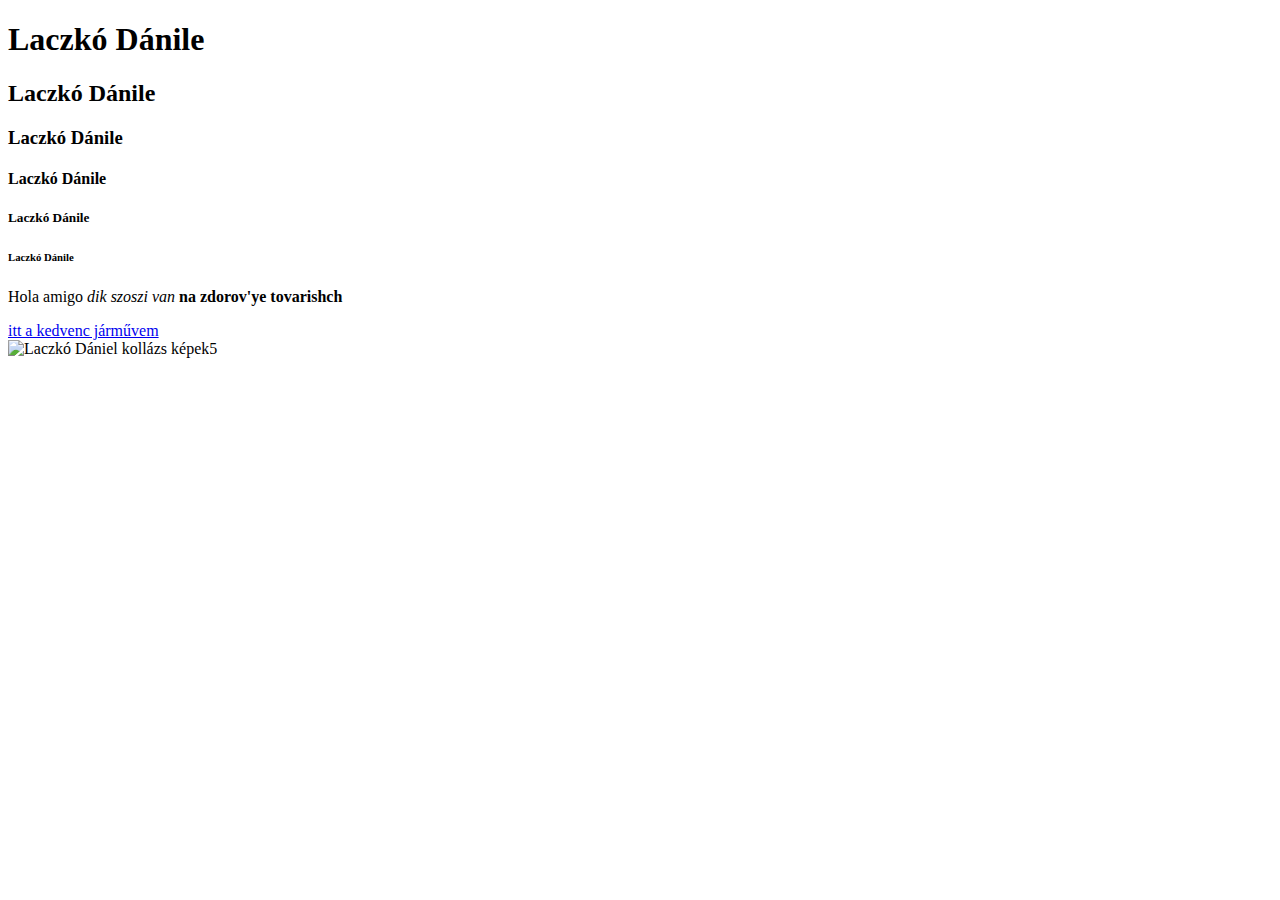
==== index.html @ ef670188 "Add files via upload" ====
<!DOCTYPE html>
<html lang="hu">
<head>
    <meta charset="UTF-8">
    <meta name="viewport" content="width=device-width, initial-scale=1.0">
    <title>Laczkó Dániel</title>
</head>
<body>
    <h1>Laczkó Dánile</h1>
<h2>Laczkó Dánile</h2>
<h3>Laczkó Dánile</h3>
<h4>Laczkó Dánile</h4>
<h5>Laczkó Dánile</h5>
<h6>Laczkó Dánile</h6>

<p>
    Hola amigo
    <i>dik szoszi van</i>
    <b>na zdorov'ye tovarishch</b>
    
</p>
<body bgcolor="white">
<a href="keplink.html">itt a kedvenc járművem</a>
    <br>
    <img src="IMG/kolanzs.jpg" alt="Laczkó Dániel kollázs képek" title="kollázs" width="300">5
   
</body> 
</head>
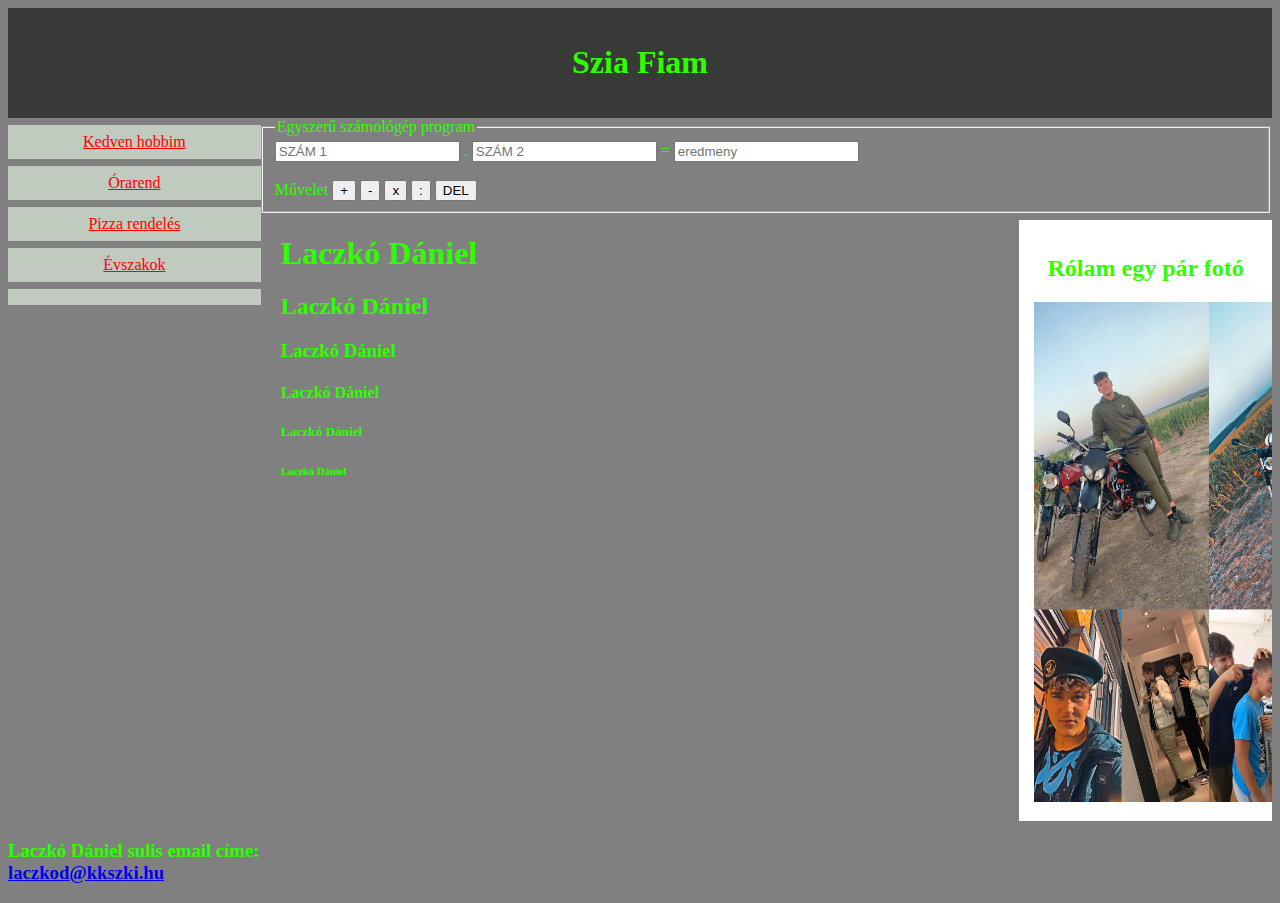
==== commit 660921ec: "Add files via upload" ====
--- a/index.html
+++ b/index.html
@@ -1,28 +1,133 @@
 <!DOCTYPE html>
 <html lang="hu">
 <head>
-    <meta charset="UTF-8">
-    <meta name="viewport" content="width=device-width, initial-scale=1.0">
-    <title>Laczkó Dániel</title>
+  <title>Home</title>
+  <link rel="apple-touch-icon" sizes="180x180" href="/apple-touch-icon.png">
+  <link rel="icon" type="image/png" sizes="32x32" href="/favicon-32x32.png">
+  <link rel="icon" type="image/png" sizes="16x16" href="/favicon-16x16.png">
+  <link rel="manifest" href="/site.webmanifest">
+  <link rel="mask-icon" href="/safari-pinned-tab.svg" color="#5bbad5">
+  <meta name="msapplication-TileColor" content="#da532c">
+  <meta name="theme-color" content="#ffffff">
+<meta name="viewport" content="width=device-width, initial-scale=1.0">
+<style>
+* {
+  box-sizing: border-box;
+}
+
+.menu {
+  float: left;
+  width: 20%;
+  text-align: center;
+}
+
+.menu a {
+  background-color: #c0cabe;
+  padding: 8px;
+  margin-top: 7px;
+  display: block;
+  width: 100%;
+  color: rgb(255, 0, 0);
+}
+
+.main {
+  float: left;
+  width: 60%;
+  padding: 0 20px;
+}
+
+.right {
+  background-color: #ffffff;
+  float: left;
+  width: 20%;
+  padding: 15px;
+  margin-top: 7px;
+  text-align: center;
+}
+
+@media only screen and (max-width: 620px) {
+  /* For mobile phones: */
+  .menu, .main, .right {
+    width: 100%;
+  }
+}
+img{
+  width: 350px; ;
+  height: 500px; ;
+}
+</style>
 </head>
-<body>
-    <h1>Laczkó Dánile</h1>
-<h2>Laczkó Dánile</h2>
-<h3>Laczkó Dánile</h3>
-<h4>Laczkó Dánile</h4>
-<h5>Laczkó Dánile</h5>
-<h6>Laczkó Dánile</h6>
+<body style="font-family:Verdana;color:#2ffe00;" bgcolor="grey">
 
-<p>
-    Hola amigo
-    <i>dik szoszi van</i>
-    <b>na zdorov'ye tovarishch</b>
-    
-</p>
-<body bgcolor="white">
-<a href="keplink.html">itt a kedvenc járművem</a>
-    <br>
-    <img src="IMG/kolanzs.jpg" alt="Laczkó Dániel kollázs képek" title="kollázs" width="300">5
-   
-</body> 
-</head>+<div style="background-color:#282a28d2;padding:15px;text-align:center;">
+  <h1>Szia Fiam</h1>
+</div>
+
+<div style="overflow:auto">
+  <div class="menu">
+    <a href="keplin.html">Kedven hobbim</a>
+    <a href="orarend.html">Órarend</a>
+    <a href="urlam.html">Pizza rendelés</a>
+    <a href="evszak.html">Évszakok</a>
+    <a href="szamolas.html"></a>
+  </div>
+  <form action="javascript:void(0)">
+    <fieldset>
+        <legend>Egyszerű számológép program</legend>
+                <input type="number" name="szam"id="szam1" placeholder="SZÁM 1"> .
+                <input type="number" name="szam"id="szam2" placeholder="SZÁM 2"> =
+                <input type="text" id="eredmeny" placeholder="eredmeny" readonly> 
+                <br><br>
+                <label for="muv">Művelet</label>
+                <input type="button" name="muv" value="+" onclick="ad()">
+                <input type="button" name="muv" value="-" onclick="kiv()">
+                <input type="button" name="muv" value="x" onclick="szor()">
+                <input type="button" name="muv" value=":" onclick="oszt()">
+                <input type="reset" name="muv" value="DEL">
+    </fieldset>
+  </form>
+  <script>
+        function ad() {
+                  eredmeny.value =Number(szam1.value) + Number(szam2.value);
+        }
+
+        function kiv() {
+                  eredmeny.value =Number(szam1.value) - Number(szam2.value);
+        }
+
+        function szor() {
+                  eredmeny.value =Number(szam1.value) * Number(szam2.value);
+        }
+
+        function oszt() {
+                  eredmeny.value =Number(szam1.value) / Number(szam2.value);
+        }
+</script>
+
+
+
+
+
+
+  <div class="main">
+    <h1>Laczkó Dániel</h1>
+    <h2>Laczkó Dániel</h2>
+    <h3>Laczkó Dániel</h3>
+    <h4>Laczkó Dániel</h4>
+    <h5>Laczkó Dániel</h5>
+    <h6>Laczkó Dániel</h6>
+  </div>
+
+  <div class="right">
+    <h2>Rólam egy pár fotó</h2>
+   <img src="img/motor.jpg">
+  </div>
+</div>
+
+<div>
+  <footer>
+    <h3><p>Laczkó Dániel sulis email címe:<br>
+    <a href="mailto: laczkod@kkszki.hu">laczkod@kkszki.hu</a></p></h3>
+  </footer>
+</div>
+
